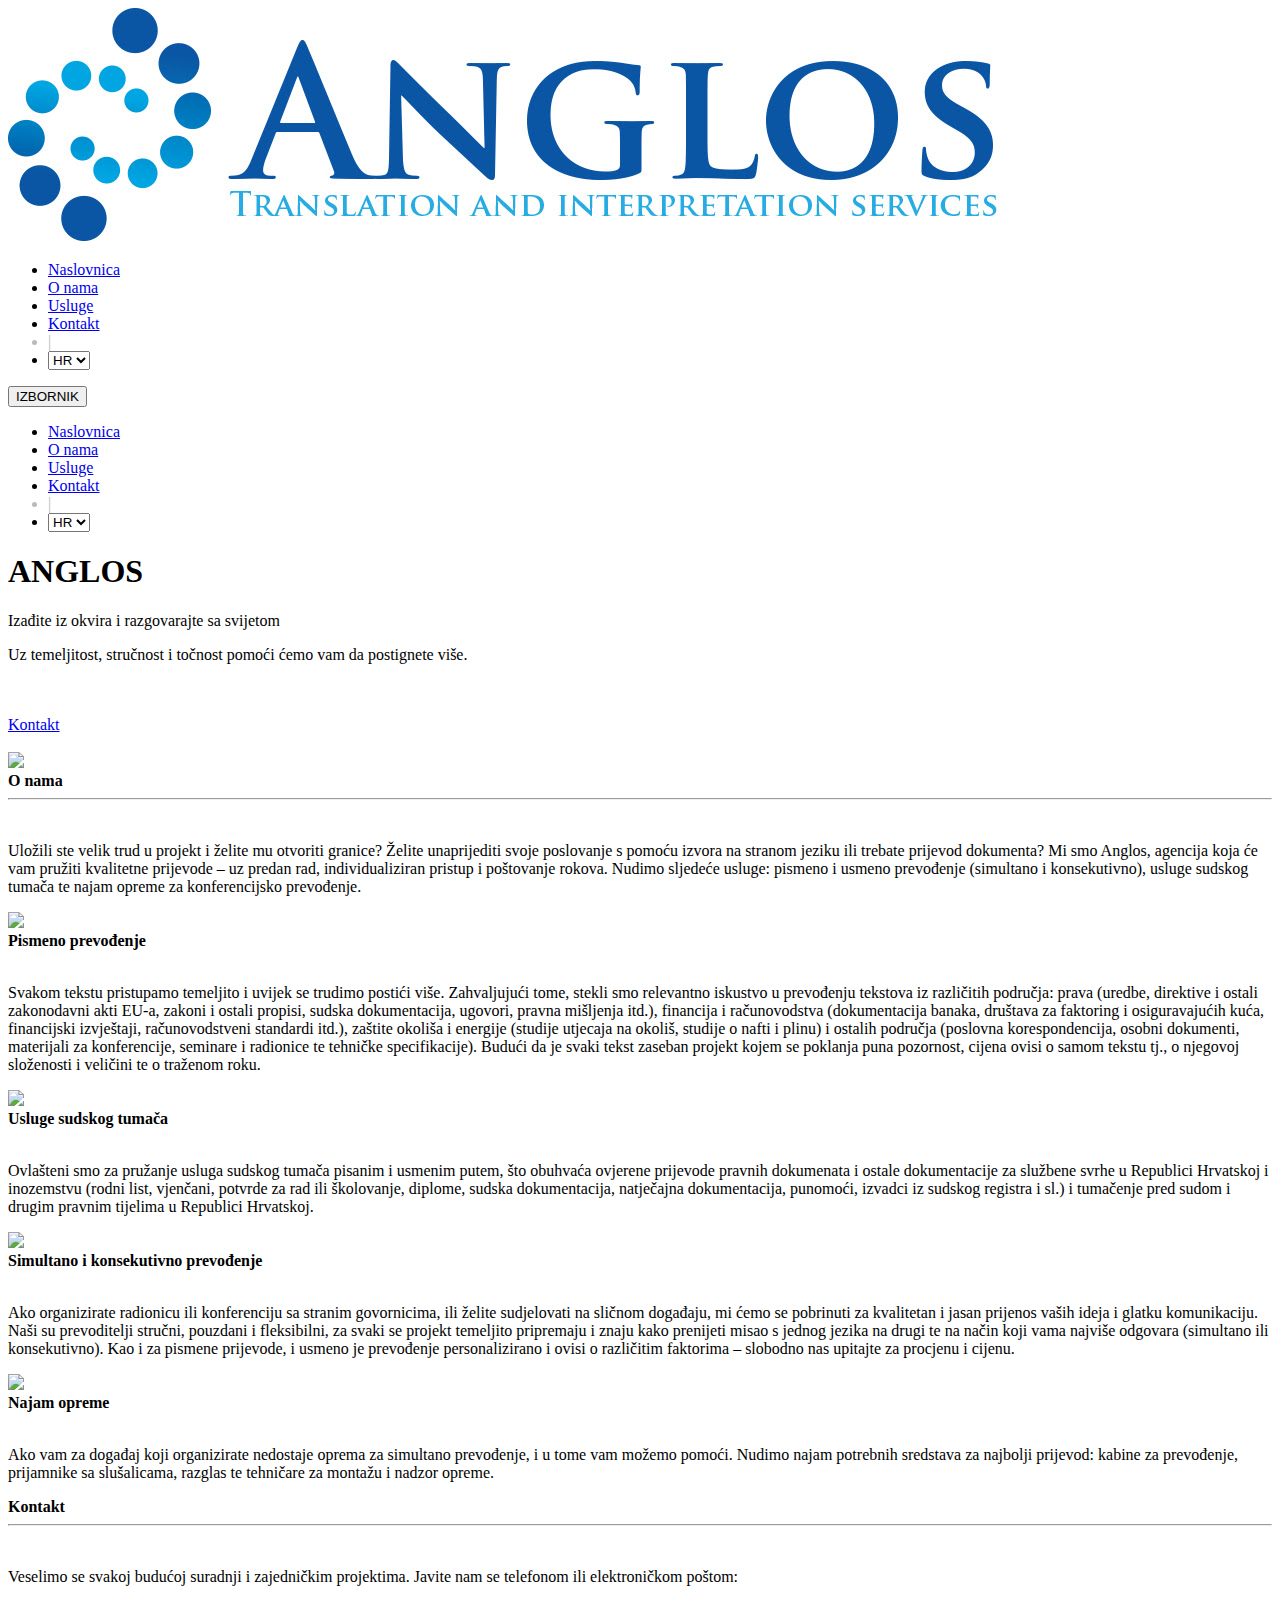
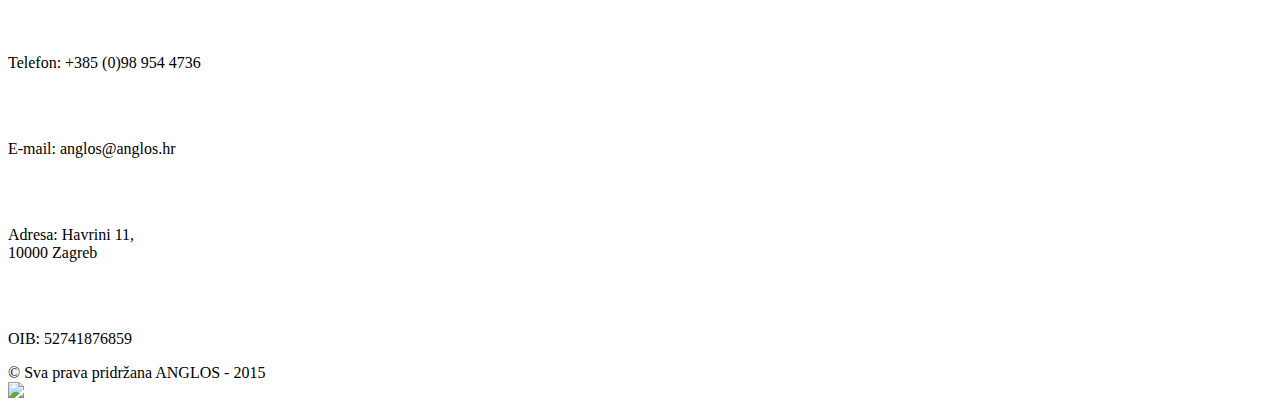
==== index.html @ b1fcde97 "Update index.html" ====
<!DOCTYPE html>
<html lang="hr">
<head>
    <meta charset="UTF-8">
    <meta name="viewport" content="width=device-width, initial-scale=1, maximum-scale=1, 
    user-scalable=0"/>
    <title>ANGLOS</title>
    
    <link rel="stylesheet" href="style.css">
    <link rel="stylesheet" href="responsive.css">
    <script src="http://code.jquery.com/jquery-latest.min.js"></script>
    
</head>
<body>
    
    <!--whole-con-->
    <div class="section">
        
        <!--header-nav-->
        <div class="section white-bg header">
            <div class="inner">
                <div class="header-pad">
                    <!--logo-->
                    <div class="logo">
                        <a href="index.html">
                        <img src="imgs/logo.jpg" alt="ANGLOS" class="logo-img"></a>
                    </div>
                    <!--/logo-->

                    <!--top-nav-->
                    <div class="top-nav desk-nav">
                        <ul class="nav">
                            <li><a href="#top">Naslovnica</a></li>
                            <li><a href="#aboutus">O nama</a></li>
                            <li><a href="#services">Usluge</a></li>
                            <li><a href="#contactus">Kontakt</a></li>
                            <li style="color:#bababa;">|</li>
                            
                            <li style="padding-right:0px;">
                                <select class="select"
                                 onchange="location = this.options[this.selectedIndex].value;">
                                    <option value="index.html" selected>HR</option>
                                    <option value="en.html">EN</option>
                                    <option value="de.html">DE</option>
                                </select>
                            </li>
                        </ul>
                    </div>
                    <!--/top-nav-->
                    
                    <!--mobile nav-->
                    <div class="top-nav mobile-nav">
                        <button class="nav-swhitcher">IZBORNIK</button>
                        <ul class="nav mobnav">
                            <li><a href="#top">Naslovnica</a></li>
                            <li><a href="#aboutus">O nama</a></li>
                            <li><a href="#services">Usluge</a></li>
                            <li><a href="#contactus">Kontakt</a></li>
                            <li style="color:#bababa;">|</li>
                            
                            <li style="padding-right:0px;">
                                <select class="select"
                                 onchange="location = this.options[this.selectedIndex].value;">
                                    <option value="index.html" selected>HR</option>
                                    <option value="en.html">EN</option>
                                    <option value="de.html">DE</option>
                                </select>
                            </li>
                        </ul>
                    </div>
                    <!--/mobile nav-->
                    
                    <div class="clear"></div>
                </div>
            </div>
        </div>
        <!--/header-nav-->
        
        <!--big-img-bg-->
        <div class="section bigImgBg">
            <a id="top"></a>
            <div class="inner">
                <div class="bigImgBg-pad">
                    <h1 class="logo-text bold">ANGLOS</h1>
                    <p class="sub-heading bold">Izađite iz okvira i razgovarajte sa svijetom</p>
                    <p class="smal-sub-heading">Uz temeljitost, stručnost i točnost pomoći ćemo vam da postignete više.</p>
                    <br><br>
                    
                    <a href="#contactus" class="whiteCircle-btn">Kontakt</a>
                    <br><br>
                    
                    <img src="imgs/mouse-down.png" class="down">
                </div>
            </div>
        </div>
        <!--/big-img-bg-->
        
        <!--about us-->
        <div class="section graybg text-center about-us">
            <a id="aboutus" class="srllink"></a>
            <div class="inner">
                <div class="about-pad">
                    
                    <b class="sec-gray-heading bold">O nama</b> <br>
                    <hr class="heading-hr"> <br>
                    
                    <p class="text">
                        Uložili ste velik trud u projekt i želite mu otvoriti granice? Želite unaprijediti svoje poslovanje 
s pomoću izvora na stranom jeziku ili trebate prijevod dokumenta? Mi smo Anglos, agencija 
koja će vam pružiti kvalitetne prijevode – uz predan rad, individualiziran pristup i 
poštovanje rokova. Nudimo sljedeće usluge: pismeno i usmeno prevođenje (simultano i 
konsekutivno), usluge sudskog tumača te najam opreme za konferencijsko prevođenje.
                    </p>
                    
                </div>
            </div>
        </div>
        <!--/about us-->
        
        <!--services-->
        <div class="section services">
            <a id="services" class="srllink"></a>
            <!--service1-->
            <div class="service-block">
                <!--img-->
                <div class="image">
                    <img src="imgs/trans1.jpg">
                </div>
                <!--/img-->
                
                <!--text-->
                <div class="service-text">
                    <div class="text-pad">
                        <b class="sec-white-heading bold">Pismeno prevođenje</b> <br><br>
                        <p class="ser-text ser1">
                            Svakom tekstu pristupamo temeljito i uvijek se trudimo postići više. Zahvaljujući tome, 
stekli smo relevantno iskustvo u prevođenju tekstova iz različitih područja: prava (uredbe, 
direktive i ostali zakonodavni akti EU-a, zakoni i ostali propisi, sudska dokumentacija, 
ugovori, pravna mišljenja itd.), financija i računovodstva (dokumentacija banaka, društava 
za faktoring i osiguravajućih kuća, financijski izvještaji, računovodstveni standardi itd.), 
zaštite okoliša i energije (studije utjecaja na okoliš, studije o nafti i plinu) i ostalih područja 
(poslovna korespondencija, osobni dokumenti, materijali za konferencije, seminare i radionice 
te tehničke specifikacije). Budući da je svaki tekst zaseban projekt kojem se poklanja puna 
pozornost, cijena ovisi o samom tekstu tj., o njegovoj složenosti i veličini te o traženom roku.
                        </p>
                    </div>
                </div>
                <!--/text-->
                
                <div class="clear"></div>
            </div>
            <!--/service1-->
            
            <!--service2-->
            <div class="service-block">
                <!--img-->
                <div class="image">
                    <img src="imgs/trans.jpg">
                </div>
                <!--/img-->
                
                <!--text-->
                <div class="service-text">
                    <div class="text-pad">
                        <b class="sec-white-heading bold">Usluge sudskog tumača</b> <br><br>
                        <p class="ser-text">
                            Ovlašteni smo za pružanje usluga sudskog tumača pisanim i usmenim putem, što obuhvaća 
                            ovjerene prijevode pravnih dokumenata i ostale dokumentacije za službene svrhe u 
                            Republici Hrvatskoj i inozemstvu (rodni list, vjenčani, potvrde za rad ili školovanje, diplome, 
                            sudska dokumentacija, natječajna dokumentacija, punomoći, izvadci iz sudskog registra i sl.) i 
                            tumačenje pred sudom i drugim pravnim tijelima u Republici Hrvatskoj.
                        </p>
                    </div>
                </div>
                <!--/text-->
                
                <div class="clear"></div>
            </div>
            <!--/service2-->
            
            <!--service3-->
            <div class="service-block">
                <!--img-->
                <div class="image">
                    <img src="imgs/inter.jpg">
                </div>
                <!--/img-->
                
                <!--text-->
                <div class="service-text">
                    <div class="text-pad">
                        <b class="sec-white-heading bold">Simultano i konsekutivno prevođenje</b> <br><br>
                        <p class="ser-text">
                            Ako organizirate radionicu ili konferenciju sa stranim govornicima, ili želite sudjelovati na 
sličnom događaju, mi ćemo se pobrinuti za kvalitetan i jasan prijenos vaših ideja i glatku 
komunikaciju. Naši su prevoditelji stručni, pouzdani i fleksibilni, za svaki se projekt 
temeljito pripremaju i znaju kako prenijeti misao s jednog jezika na drugi te na način koji 
vama najviše odgovara (simultano ili konsekutivno). Kao i za pismene prijevode, i usmeno 
je prevođenje personalizirano i ovisi o različitim faktorima – slobodno nas upitajte za 
procjenu i cijenu.
                        </p>
                    </div>
                </div>
                <!--/text-->
                
                <div class="clear"></div>
            </div>
            <!--/service3-->
            
            <!--service4-->
            <div class="service-block">
                <!--img-->
                <div class="image">
                    <img src="imgs/equp.jpg">
                </div>
                <!--/img-->
                
                <!--text-->
                <div class="service-text">
                    <div class="text-pad">
                        <b class="sec-white-heading bold">Najam opreme</b> <br><br>
                        <p class="ser-text">
                            Ako vam za događaj koji organizirate nedostaje oprema za simultano prevođenje, i u tome
vam možemo pomoći. Nudimo najam potrebnih sredstava za najbolji prijevod: kabine za 
prevođenje, prijamnike sa slušalicama, razglas te tehničare za montažu i nadzor opreme.
                        </p>
                    </div>
                </div>
                <!--/text-->
                
                <div class="clear"></div>
            </div>
            <!--/service4-->
            
        </div>
        <!--/services-->
        
        <!--contact-->
        <a id="contactus" class="srllink"></a>
        <div class="section graybg text-center contact-us">
            <div class="inner">
                <div class="contact-pad">
                    <b class="sec-gray-heading bold">Kontakt</b> <br>
                    <hr class="heading-hr"> <br>
                    
                    <p class="text">
                        Veselimo se svakoj budućoj suradnji i zajedničkim projektima. Javite nam se telefonom
ili elektroničkom poštom:
                    </p>
                    <br><br>
                    
                    <!--contact form and details-->
                    <div class="formNdetails">
                        
                        <!--form--\>
                        <div class="form">
                            <div class="fnd-pad">
                                <form action="send.php" method="post" class="contact-form">
                                    
                                    <input type="text" name="name" placeholder="Vaše ime i prezime"
                                    required>
                                    <br>
                                    
                                    <input type="email" name="email" placeholder="Vaš e-mail"
                                    required>
                                    <br>
                                    
                                    <textarea name="message" placeholder="Vaša poruka"
                                    required></textarea>
                                    <br>
                                    
                                    <button type="submit">POŠALJI PORUKU</button>
                                </form>
                            </div>
                        </div>
                        <!--/form-->
                        
                        <div class="space"></div>
                        
                        <!--details-->
                        <div class="details">
                            <div class="fnd-pad">
                                <p>Telefon:  +385 (0)98 954 4736</p>
                                <br><br>
                                <p>E-mail:  anglos@anglos.hr</p>
                                <br><br>
                                <p>Adresa:  Havrini 11, <br>
                                10000 Zagreb</p>
                                <br><br>
                                <p>OIB: 52741876859</p>
                            </div>
                        </div>
                        <!--/details-->
                        
                        <div class="clear"></div>
                    </div>
                    <!--/contact form and details-->
                    
                </div>
            </div>
        </div>
        <!--/contact-->
        
        <!--footer-->
        <div class="section darkgraybg footer">
            <div class="inner">
                <div class="footer-pad">
                    
                    <div class="flex">
                        <div class="copyright">
                            &copy; Sva prava pridržana ANGLOS - 2015
                        </div>
                        
                        <div class="top">
                            <a href="#top">
                            <img src="imgs/top.png"></a>
                        </div>
                        
                        <div class="clear"></div>
                    </div>
                    
                </div>
            </div>
        </div>
        <!--/footer-->
        
    </div>
    <!--/whole-con-->
    
    <script>
        $(document).ready(function(){
            $('a[href^="#"]').on('click',function (e) {
                e.preventDefault();

                var target = this.hash;
                var $target = $(target);

                $('html, body').stop().animate({
                    'scrollTop': $target.offset().top
                }, 900, 'swing', function () {
                    window.location.hash = target;
                });
            });
        });
    </script>
    
    <script>
        $(document).ready(function(){
            $('.nav-swhitcher').click(function(){
                $('.mobnav').slideToggle();
            });
        });
        
        $(document).ready(function(){
            $('.mobnav > li > a').click(function(){
                $('.mobnav').slideUp('fast');
            });
        });
    </script>
    
</body>
</html>
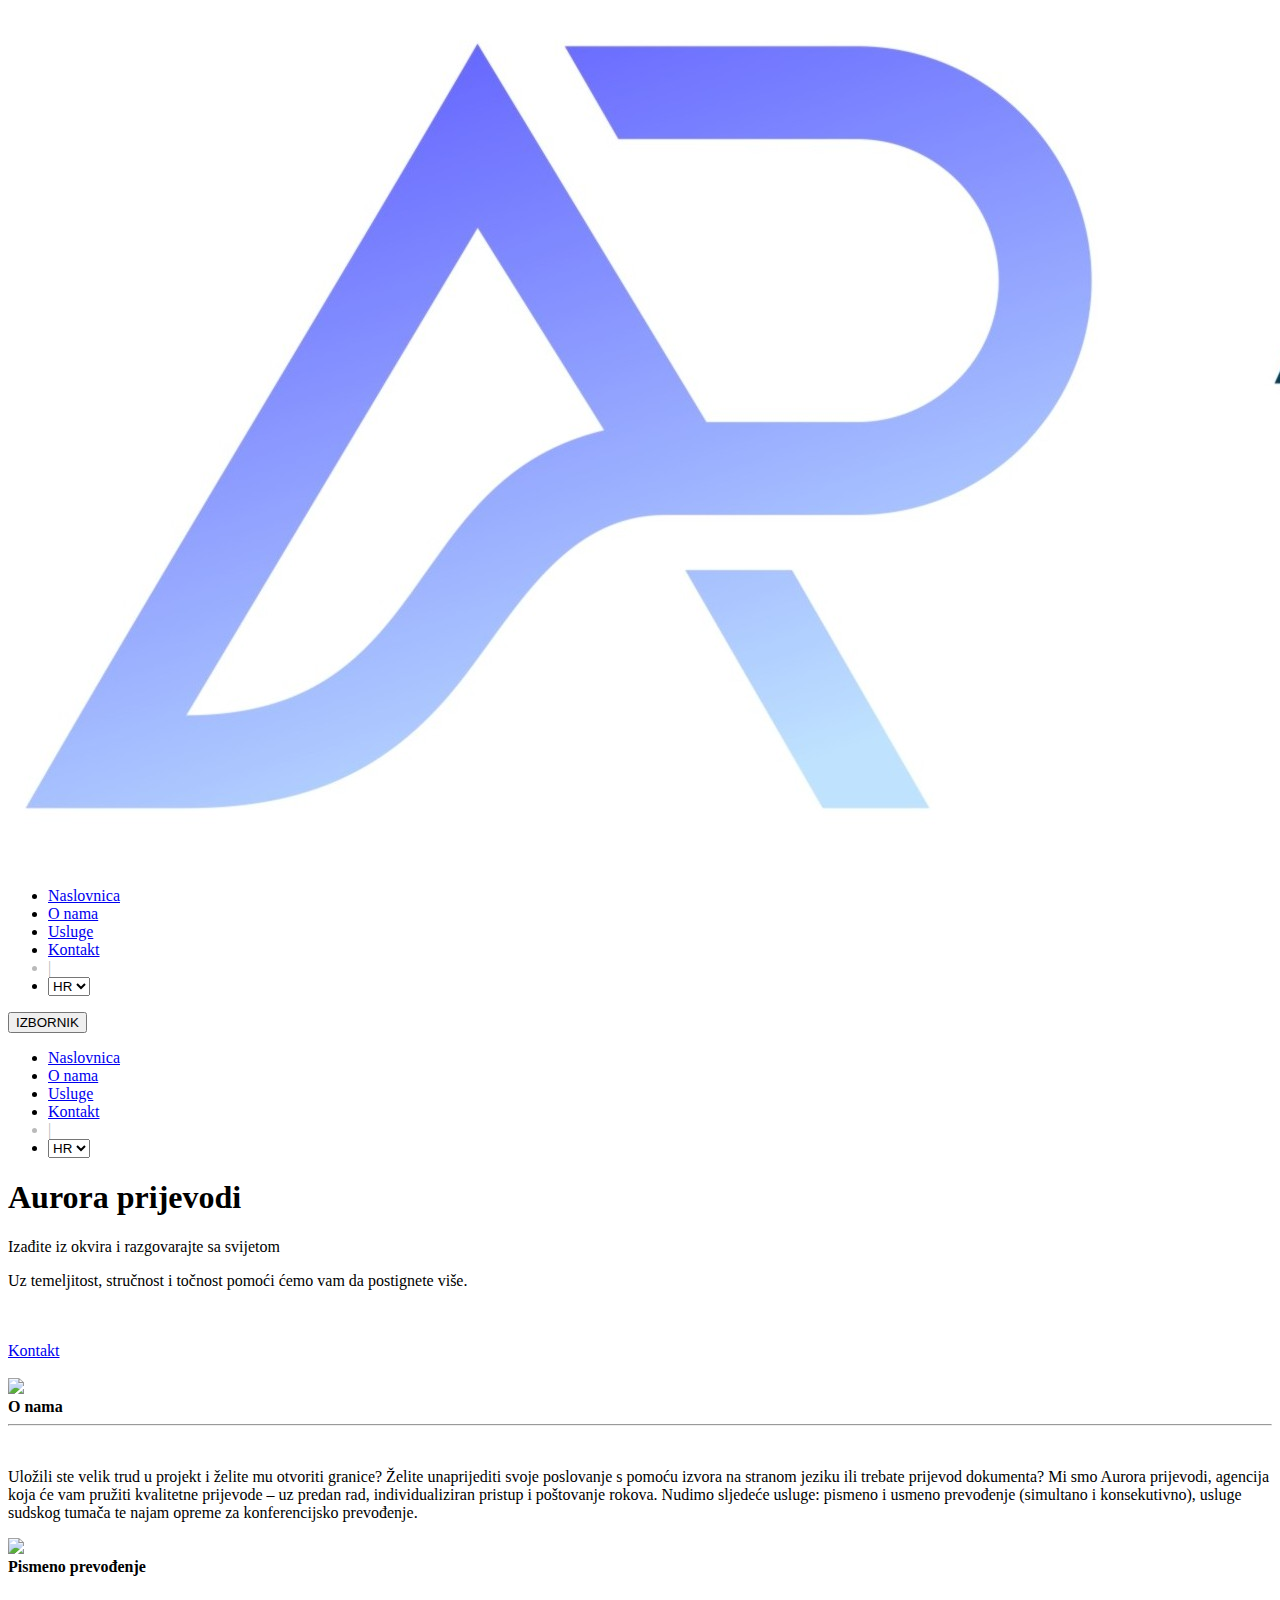
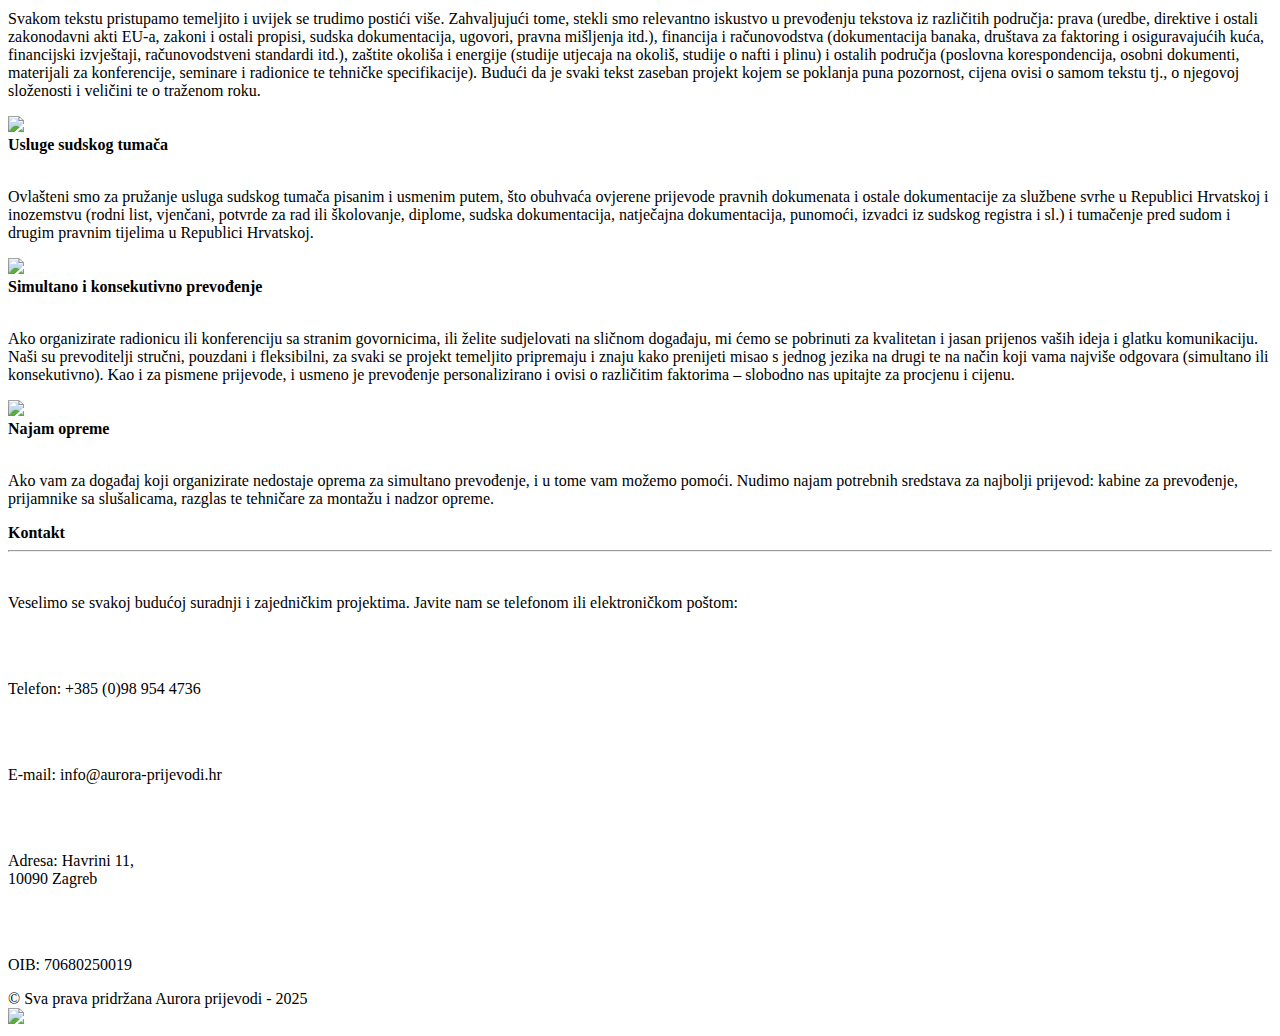
==== commit 8041eff4: "update" ====
--- a/index.html
+++ b/index.html
@@ -4,7 +4,7 @@
     <meta charset="UTF-8">
     <meta name="viewport" content="width=device-width, initial-scale=1, maximum-scale=1, 
     user-scalable=0"/>
-    <title>ANGLOS</title>
+    <title>Aurora prijevodi</title>
     
     <link rel="stylesheet" href="style.css">
     <link rel="stylesheet" href="responsive.css">
@@ -23,7 +23,7 @@
                     <!--logo-->
                     <div class="logo">
                         <a href="index.html">
-                        <img src="imgs/logo.jpg" alt="ANGLOS" class="logo-img"></a>
+                        <img src="imgs/logo.jpg" alt="Aurora prijevodi" class="logo-img"></a>
                     </div>
                     <!--/logo-->
 
@@ -81,7 +81,7 @@
             <a id="top"></a>
             <div class="inner">
                 <div class="bigImgBg-pad">
-                    <h1 class="logo-text bold">ANGLOS</h1>
+                    <h1 class="logo-text bold">Aurora prijevodi</h1>
                     <p class="sub-heading bold">Izađite iz okvira i razgovarajte sa svijetom</p>
                     <p class="smal-sub-heading">Uz temeljitost, stručnost i točnost pomoći ćemo vam da postignete više.</p>
                     <br><br>
@@ -106,7 +106,7 @@
                     
                     <p class="text">
                         Uložili ste velik trud u projekt i želite mu otvoriti granice? Želite unaprijediti svoje poslovanje 
-s pomoću izvora na stranom jeziku ili trebate prijevod dokumenta? Mi smo Anglos, agencija 
+s pomoću izvora na stranom jeziku ili trebate prijevod dokumenta? Mi smo Aurora prijevodi, agencija 
 koja će vam pružiti kvalitetne prijevode – uz predan rad, individualiziran pristup i 
 poštovanje rokova. Nudimo sljedeće usluge: pismeno i usmeno prevođenje (simultano i 
 konsekutivno), usluge sudskog tumača te najam opreme za konferencijsko prevođenje.
@@ -282,12 +282,12 @@
                             <div class="fnd-pad">
                                 <p>Telefon:  +385 (0)98 954 4736</p>
                                 <br><br>
-                                <p>E-mail:  anglos@anglos.hr</p>
+                                <p>E-mail:  info@aurora-prijevodi.hr</p>
                                 <br><br>
                                 <p>Adresa:  Havrini 11, <br>
-                                10000 Zagreb</p>
+                                10090 Zagreb</p>
                                 <br><br>
-                                <p>OIB: 52741876859</p>
+                                <p>OIB: 70680250019</p>
                             </div>
                         </div>
                         <!--/details-->
@@ -308,7 +308,7 @@
                     
                     <div class="flex">
                         <div class="copyright">
-                            &copy; Sva prava pridržana ANGLOS - 2015
+                            &copy; Sva prava pridržana Aurora prijevodi - 2025
                         </div>
                         
                         <div class="top">
